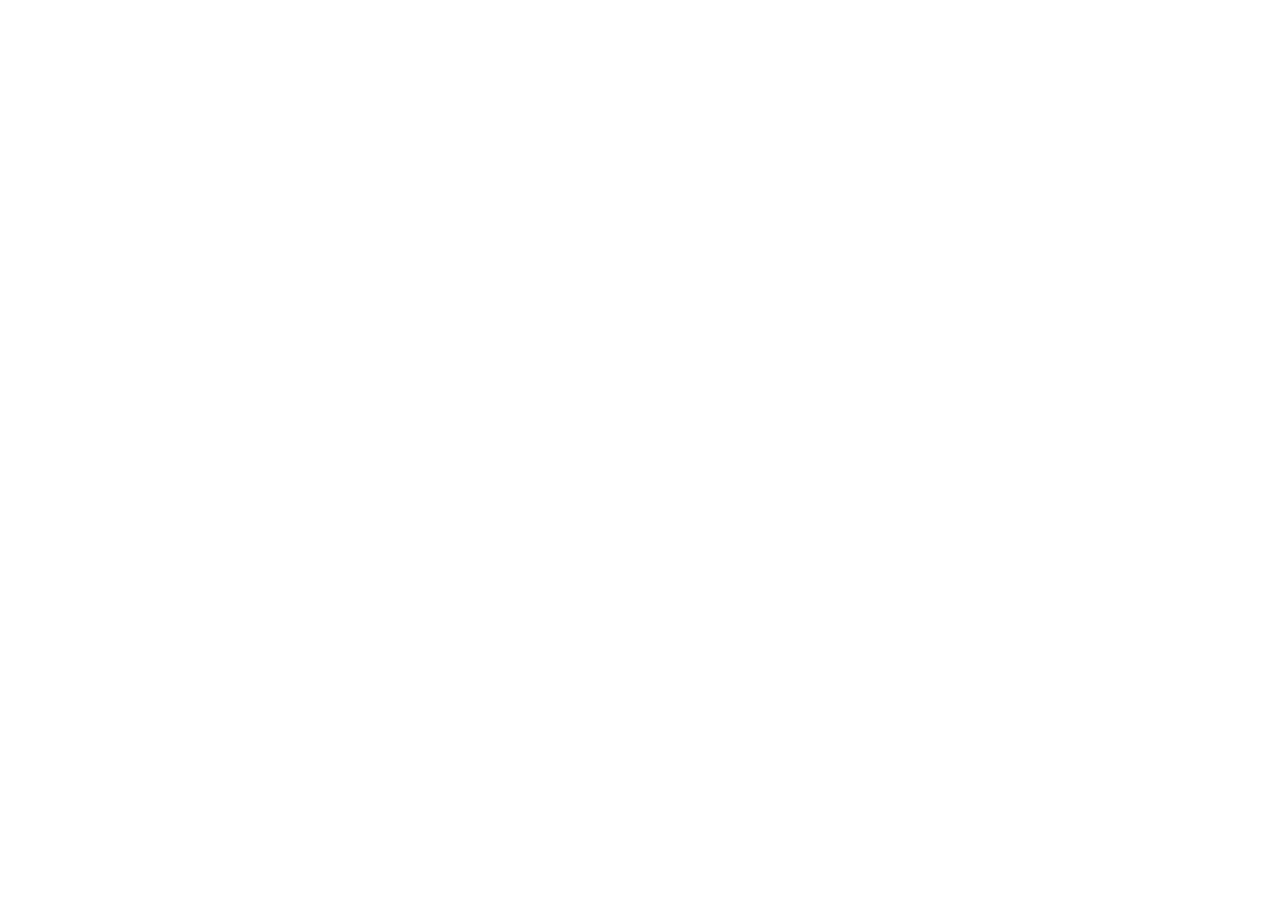
==== index.html @ 30f7380a "Create index.html" ====
<!DOCTYPE html>
<html lang="en">
  <head>
    <meta charset="utf-8">
    <meta name="viewport" content="width=device-width, initial-scale=1">
    <title>My DevCat Studios Portfolio</title>

    <link href="https://cdn.jsdelivr.net/npm/bootstrap@5.3.8/dist/css/bootstrap.min.css" rel="stylesheet">
  </head>
  <body>
    

    
    <script src="https://cdn.jsdelivr.net/npm/bootstrap@5.3.8/dist/js/bootstrap.bundle.min.js" integrity="sha384-FKyoEForCGlyvwx9Hj09JcYn3nv7wiPVlz7YYwJrWVcXK/BmnVDxM+D2scQbITxI" crossorigin="anonymous"></script>
  </body>
</html>
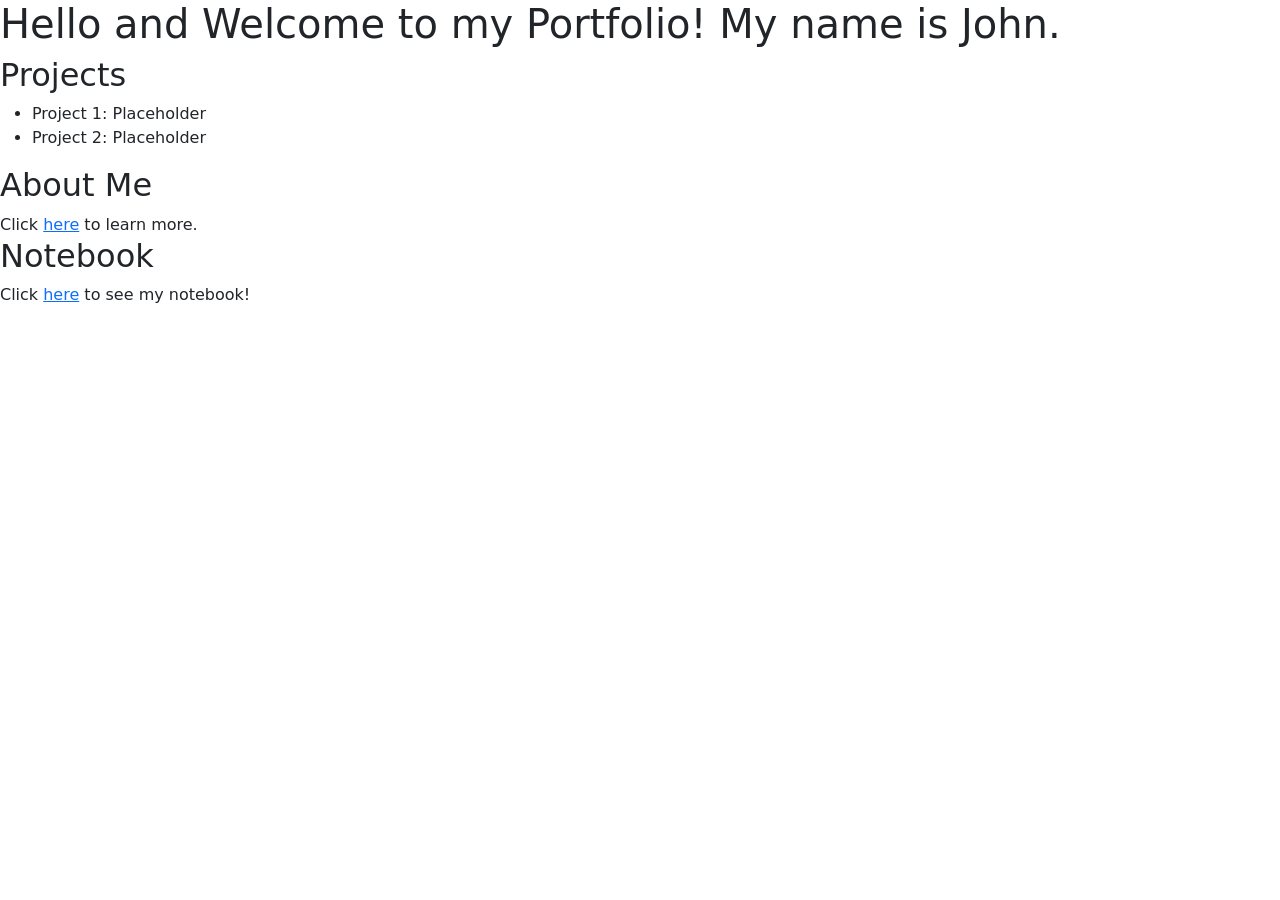
==== commit 6e083db4: "Setup index.html" ====
--- a/index.html
+++ b/index.html
@@ -8,9 +8,17 @@
     <link href="https://cdn.jsdelivr.net/npm/bootstrap@5.3.8/dist/css/bootstrap.min.css" rel="stylesheet">
   </head>
   <body>
-    
+    <h1>Hello and Welcome to my Portfolio! My name is John.</h1>
+    <h2>Projects</h2>
+    <ul>
+      <li>Project 1: Placeholder</li>
+      <li>Project 2: Placeholder</li>
+    </ul>
+    <h2>About Me</h2>
+    Click <a href="about.html">here</a> to learn more.
+    <h2>Notebook</h2>
+    Click <a href="notebook.html">here</a> to see my notebook!
 
-    
     <script src="https://cdn.jsdelivr.net/npm/bootstrap@5.3.8/dist/js/bootstrap.bundle.min.js" integrity="sha384-FKyoEForCGlyvwx9Hj09JcYn3nv7wiPVlz7YYwJrWVcXK/BmnVDxM+D2scQbITxI" crossorigin="anonymous"></script>
   </body>
 </html>
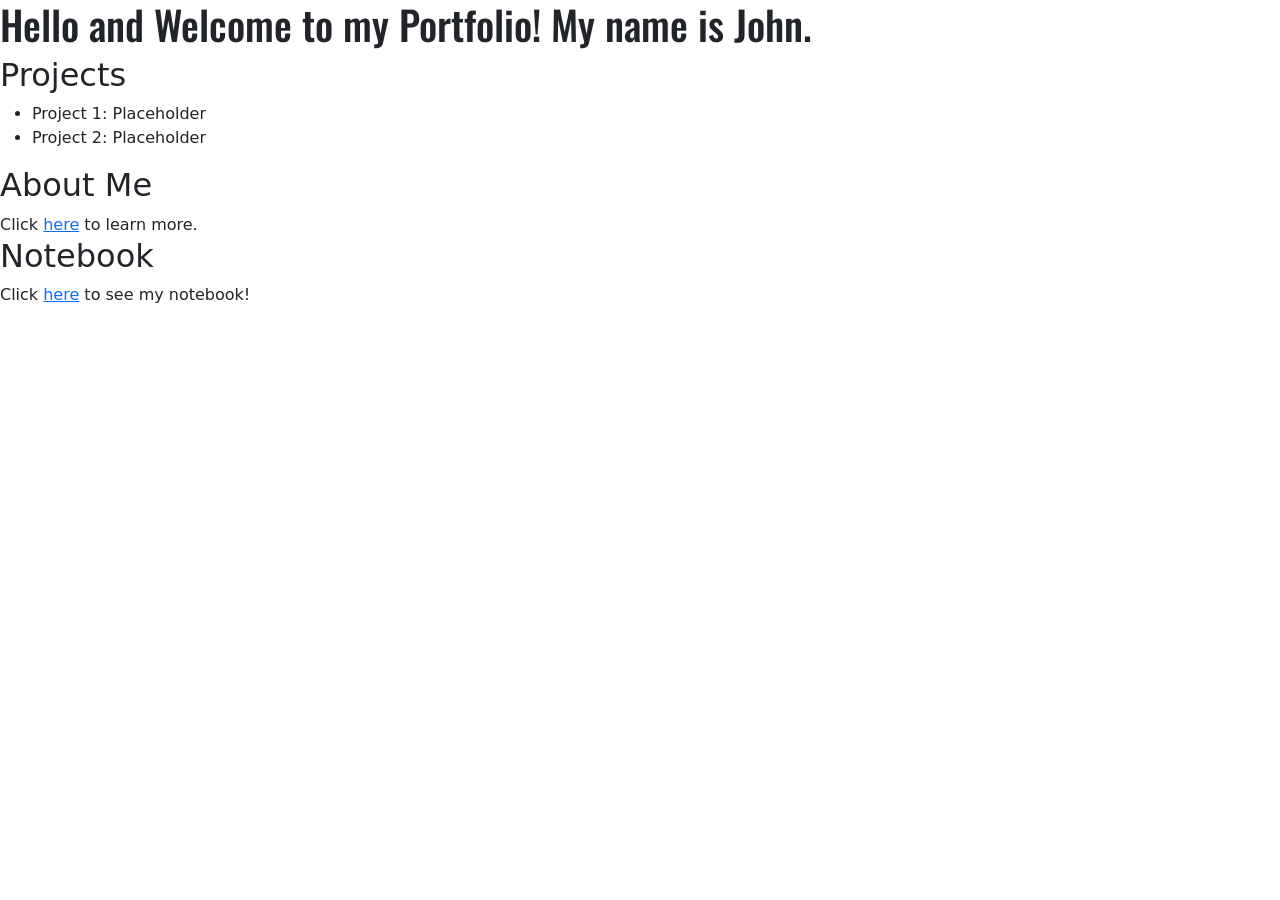
==== commit dd40cfe1: "MD to BS5" ====
--- a/index.html
+++ b/index.html
@@ -6,6 +6,7 @@
     <title>My DevCat Studios Portfolio</title>
 
     <link href="https://cdn.jsdelivr.net/npm/bootstrap@5.3.8/dist/css/bootstrap.min.css" rel="stylesheet">
+    <link href="style.css" rel="stylesheet">
   </head>
   <body>
     <h1>Hello and Welcome to my Portfolio! My name is John.</h1>
--- a/style.css
+++ b/style.css
@@ -0,0 +1,9 @@
+@import url('https://fonts.googleapis.com/css2?family=Oswald:wght@200..700&display=swap');
+
+h1, h2 h3 {
+  font-family: 'Oswald', sans-serif;
+}
+
+html {
+  scroll-behavior: smooth;
+}
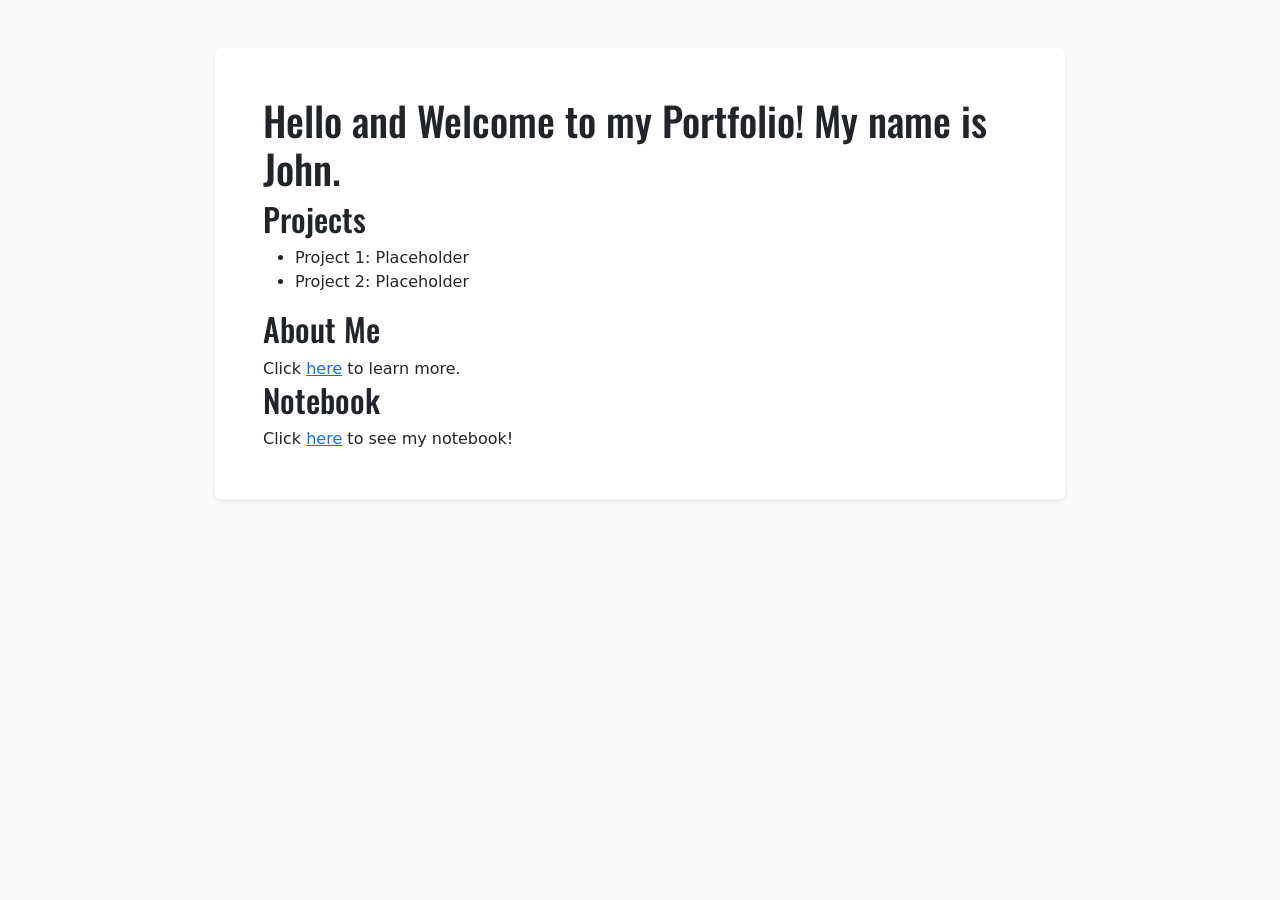
==== commit b315ab74: "Update index.html" ====
--- a/index.html
+++ b/index.html
@@ -8,18 +8,20 @@
     <link href="https://cdn.jsdelivr.net/npm/bootstrap@5.3.8/dist/css/bootstrap.min.css" rel="stylesheet">
     <link href="style.css" rel="stylesheet">
   </head>
-  <body>
-    <h1>Hello and Welcome to my Portfolio! My name is John.</h1>
-    <h2>Projects</h2>
-    <ul>
-      <li>Project 1: Placeholder</li>
-      <li>Project 2: Placeholder</li>
-    </ul>
-    <h2>About Me</h2>
-    Click <a href="about.html">here</a> to learn more.
-    <h2>Notebook</h2>
-    Click <a href="notebook.html">here</a> to see my notebook!
+  <body class="bg-light py-5">
+    <div class="container bg-white p-4 p-md-5 rounded shadow-sm" style="max-width: 850px;">
+      <h1>Hello and Welcome to my Portfolio! My name is John.</h1>
+      <h2>Projects</h2>
+      <ul>
+        <li>Project 1: Placeholder</li>
+        <li>Project 2: Placeholder</li>
+      </ul>
+      <h2>About Me</h2>
+      Click <a href="about.html">here</a> to learn more.
+      <h2>Notebook</h2>
+      Click <a href="notebook.html">here</a> to see my notebook!
 
     <script src="https://cdn.jsdelivr.net/npm/bootstrap@5.3.8/dist/js/bootstrap.bundle.min.js" integrity="sha384-FKyoEForCGlyvwx9Hj09JcYn3nv7wiPVlz7YYwJrWVcXK/BmnVDxM+D2scQbITxI" crossorigin="anonymous"></script>
+    </div>
   </body>
 </html>
--- a/style.css
+++ b/style.css
@@ -1,9 +1,9 @@
 @import url('https://fonts.googleapis.com/css2?family=Oswald:wght@200..700&display=swap');
 
-h1, h2 h3 {
+h1, h2, h3, h4, h5, h6 {
   font-family: 'Oswald', sans-serif;
 }
 
 html {
   scroll-behavior: smooth;
-}+}
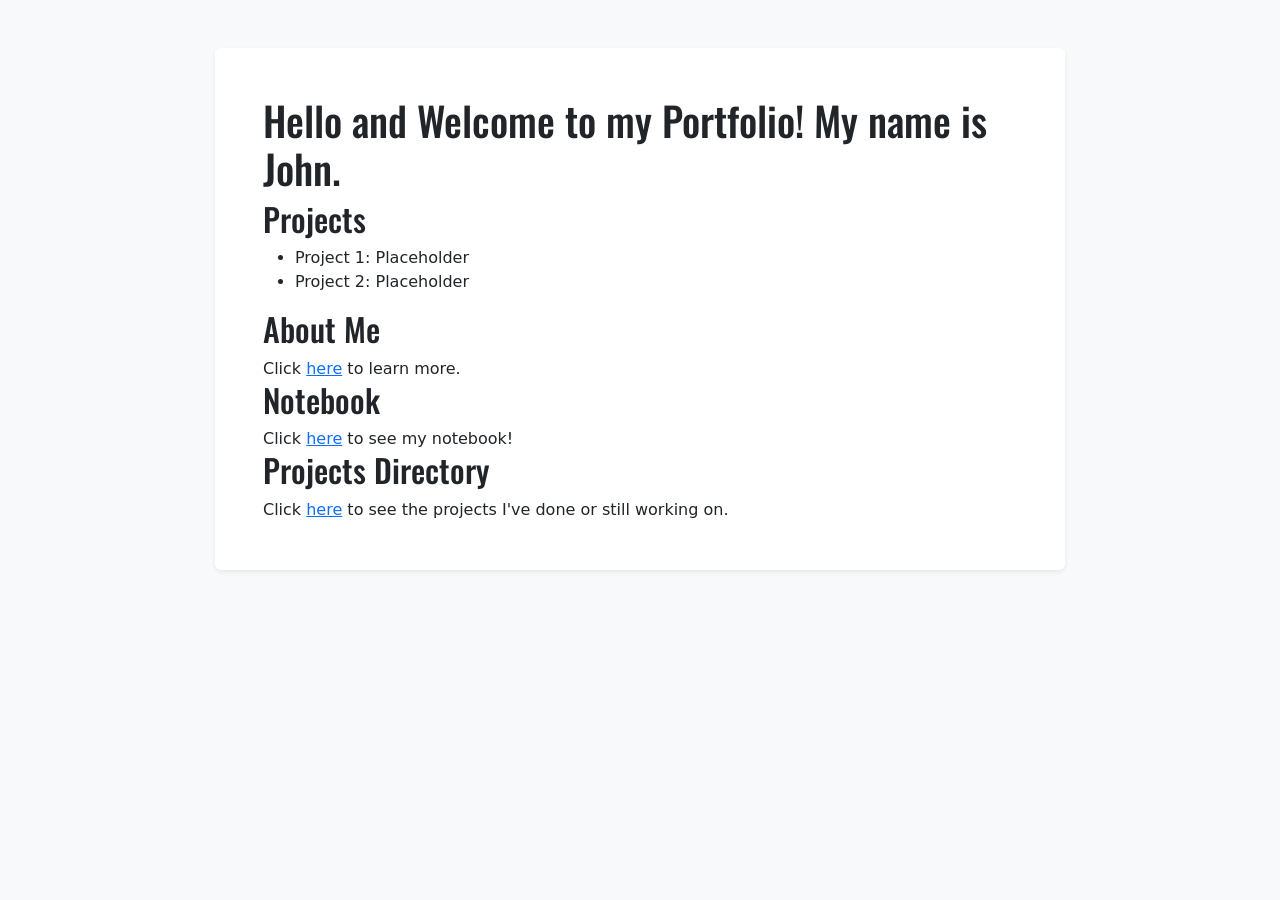
==== commit 9d57533c: "create project directory & blackjack project" ====
--- a/index.html
+++ b/index.html
@@ -20,6 +20,8 @@
       Click <a href="about.html">here</a> to learn more.
       <h2>Notebook</h2>
       Click <a href="notebook.html">here</a> to see my notebook!
+      <h2>Projects Directory</h2>
+      Click <a href="projects/index.html">here</a> to see the projects I've done or still working on.
 
     <script src="https://cdn.jsdelivr.net/npm/bootstrap@5.3.8/dist/js/bootstrap.bundle.min.js" integrity="sha384-FKyoEForCGlyvwx9Hj09JcYn3nv7wiPVlz7YYwJrWVcXK/BmnVDxM+D2scQbITxI" crossorigin="anonymous"></script>
     </div>
--- a/style.css
+++ b/style.css
@@ -7,3 +7,38 @@
 html {
   scroll-behavior: smooth;
 }
+
+.copy-code.copied {
+  background-color: #38a169; /* Green background */
+  color: #ffffff;            /* White icon color */
+  border-color: #38a169;
+}
+
+.code-block {
+  
+}
+
+nav[data-toggle="toc"] {
+  top: 42px;
+}
+
+/* small screens */
+@media (max-width: 768px) {
+  /* override stickyness so that the navigation does not follow scrolling */
+  nav[data-toggle="toc"] {
+    margin-bottom: 42px;
+    position: static;
+  }
+
+  /* PICK ONE */
+  /* don't expand nested items, which pushes down the rest of the page when navigating */
+  nav[data-toggle="toc"] .nav .active .nav {
+    display: none;
+  }
+  /* alternatively, if you *do* want the second-level navigation to be shown (as seen on this page on mobile), use this */
+  /*
+  nav[data-toggle='toc'] .nav .nav {
+    display: block;
+  }
+  */
+}
